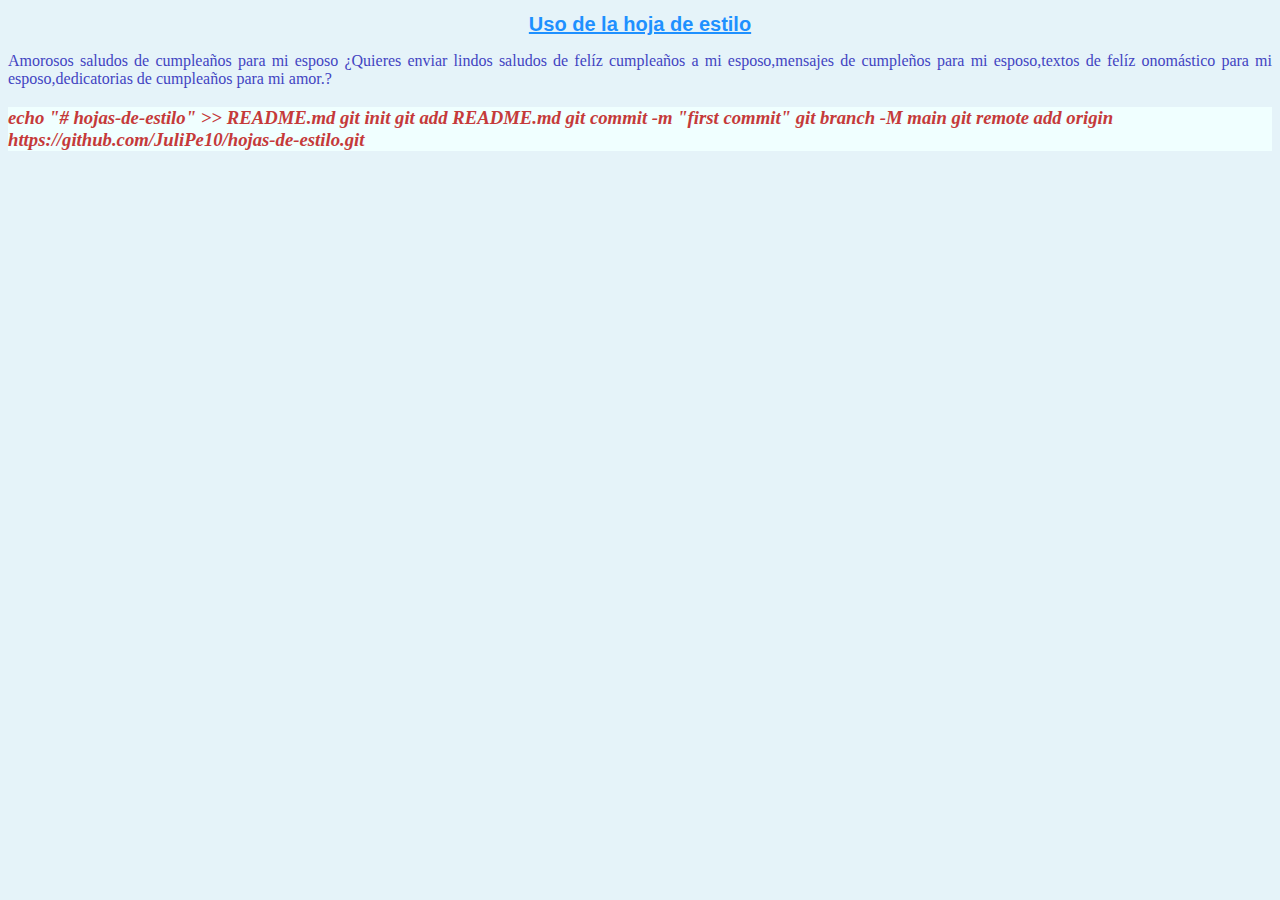
==== hoja_estilo.html @ 8875330b "hojas-de-estilo" ====
<!DOCTYPE html>
<html lang="en">
<head>
    <meta charset="UTF-8">
    <meta http-equiv="X-UA-Compatible" content="IE=edge">
    <meta name="viewport" content="width=device-width, initial-scale=1.0">
    <title>Document</title>
    <link rel="stylesheet" href="estilo.css">
</head>
<body>
    <h1>Uso de la hoja de estilo</h1>
    <p>Amorosos saludos de cumpleaños para mi esposo ¿Quieres enviar lindos saludos de felíz cumpleaños a mi esposo,mensajes de cumpleños para mi esposo,textos de felíz onomástico para mi esposo,dedicatorias de cumpleaños para mi amor.? </p>
    <h3 class="resaltado">echo "# hojas-de-estilo" >> README.md
        git init
        git add README.md
        git commit -m "first commit"
        git branch -M main
        git remote add origin https://github.com/JuliPe10/hojas-de-estilo.git</h3>
</body>
</html>
---- estilo.css ----
body{background-color: rgba(16, 146, 197, 0.11);}
h1{
    color: dodgerblue;
    font-family: Arial, Helvetica, sans-serif;
    font-size: 20px;
    text-align: center;
    text-decoration: underline;
}
p{
    color: #4244c2;
    font-family: 'Times New Roman', Times, serif;
    text-align:justify;
}
.resaltado{
    color: rgb(197, 58, 58);
    background-color: azure;
    font-style: italic;
}
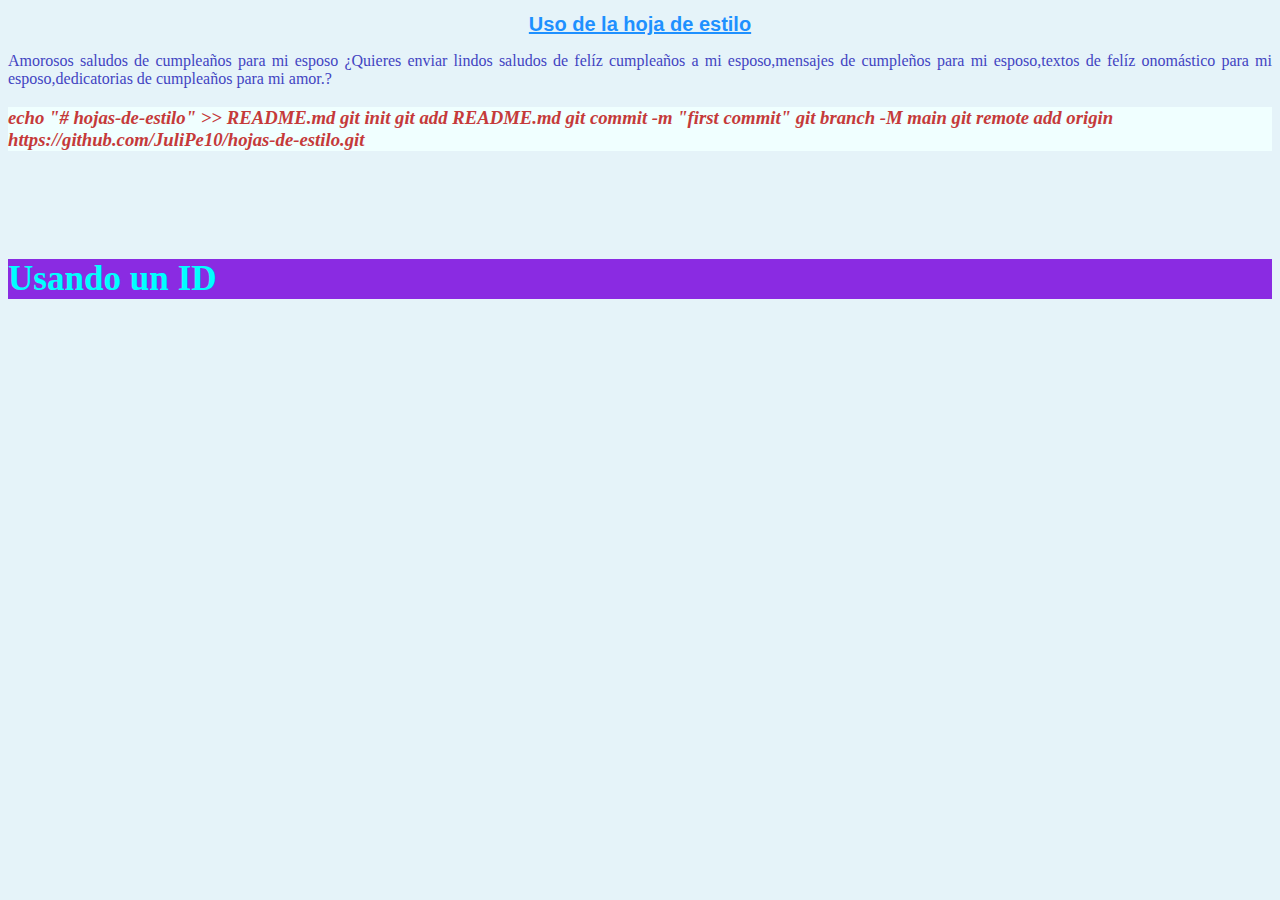
==== commit 43f771bf: "Prueba" ====
--- a/hoja_estilo.html
+++ b/hoja_estilo.html
@@ -16,5 +16,10 @@
         git commit -m "first commit"
         git branch -M main
         git remote add origin https://github.com/JuliPe10/hojas-de-estilo.git</h3>
+        <br><br><br>
+        <div id="cabecera">
+            <h3>Usando un ID</h3>
+        </div>
+
 </body>
 </html>--- a/estilo.css
+++ b/estilo.css
@@ -15,4 +15,10 @@
     color: rgb(197, 58, 58);
     background-color: azure;
     font-style: italic;
+}
+#cabecera{
+    font-family: 'Times New Roman', Times, serif;
+    font-size: 30px;
+    color: aqua;
+    background-color: blueviolet;
 }